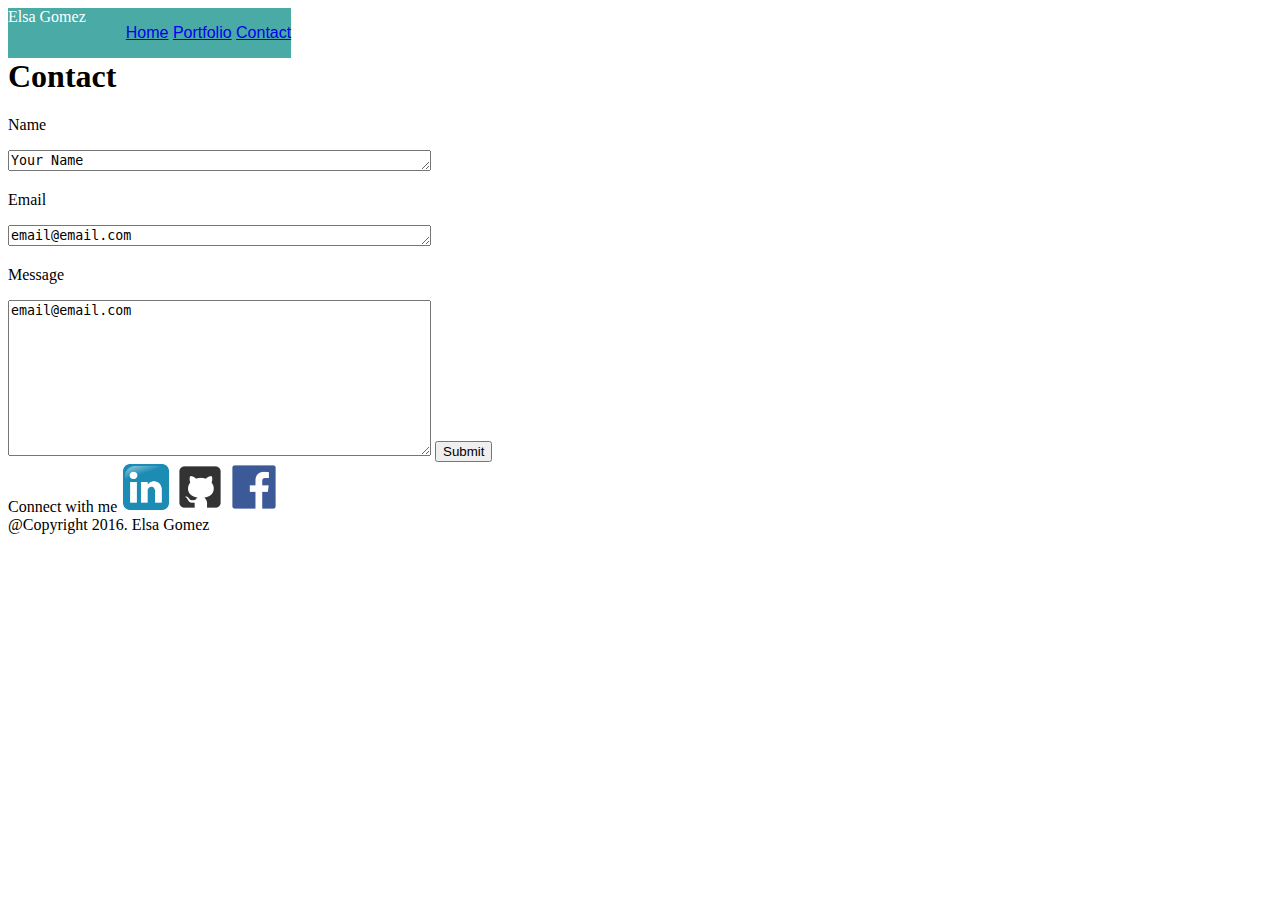
==== contact.html @ 1f002736 "Basic Portfolio" ====
<!DOCTYPE html>
<html lang="en-us">

<head>
  <meta charset="UTF-8">
  <title>My Portfolio</title>
  <link type="text/css" rel="stylesheet" href="css/style.css">
</head>

<body>
	<div class="header">
		Elsa Gomez
		<div class="menu">
<ul>
		<li><a href="index.html">Home</a></li>
		<li><a href="portfolio.html">Portfolio</a></li>
		<li><a href="contact.html">Contact</a></li>
</ul>
 		</div>
	</div>

<div class="wrapper">
	<h1>Contact</h1>

	<form>
	<p>Name</p>
		<textarea name="name" rows="1" cols="50">Your Name</textarea>
	<p>Email</p>
		<textarea name="email" rows="1" cols="50">email@email.com</textarea>
	<p>Message</p>
		<textarea name="message" rows="10" cols="50">email@email.com</textarea>
	<button type="button" onclick="alert"('Thank you for your message! I will get back to you soon!')">Submit</button>
	</form>

	<div class="sidebar"> Connect with me
		<img src="images/linkedin.png" style="width:50px;height:50px";>
		<img src="images/github.png" style="width:50px;height:50px";>
		<img src="images/facebook.png" style="width:50px;height:50px";>
	</div>

<footer>@Copyright 2016. Elsa Gomez</footer>


</body>
</html>
---- css/style.css ----
body{
	background-color: white;
}

.header{
	background-color: #4aaaa5;
	text-align: center;
	color: white;
	size: 50px;
	font-family:'Georgia', Times, Times New Roman, serif;
	background-size: 80px;
	float: left;

}

.menu{
	color: gray;
	size: 50px;
	font-family:'Arial', 'Helvetica Neue', Helvetica, sans-serif;
	float: right;
}
li{
	display: inline-block;
}

.wrapper{
	clear: both;
}
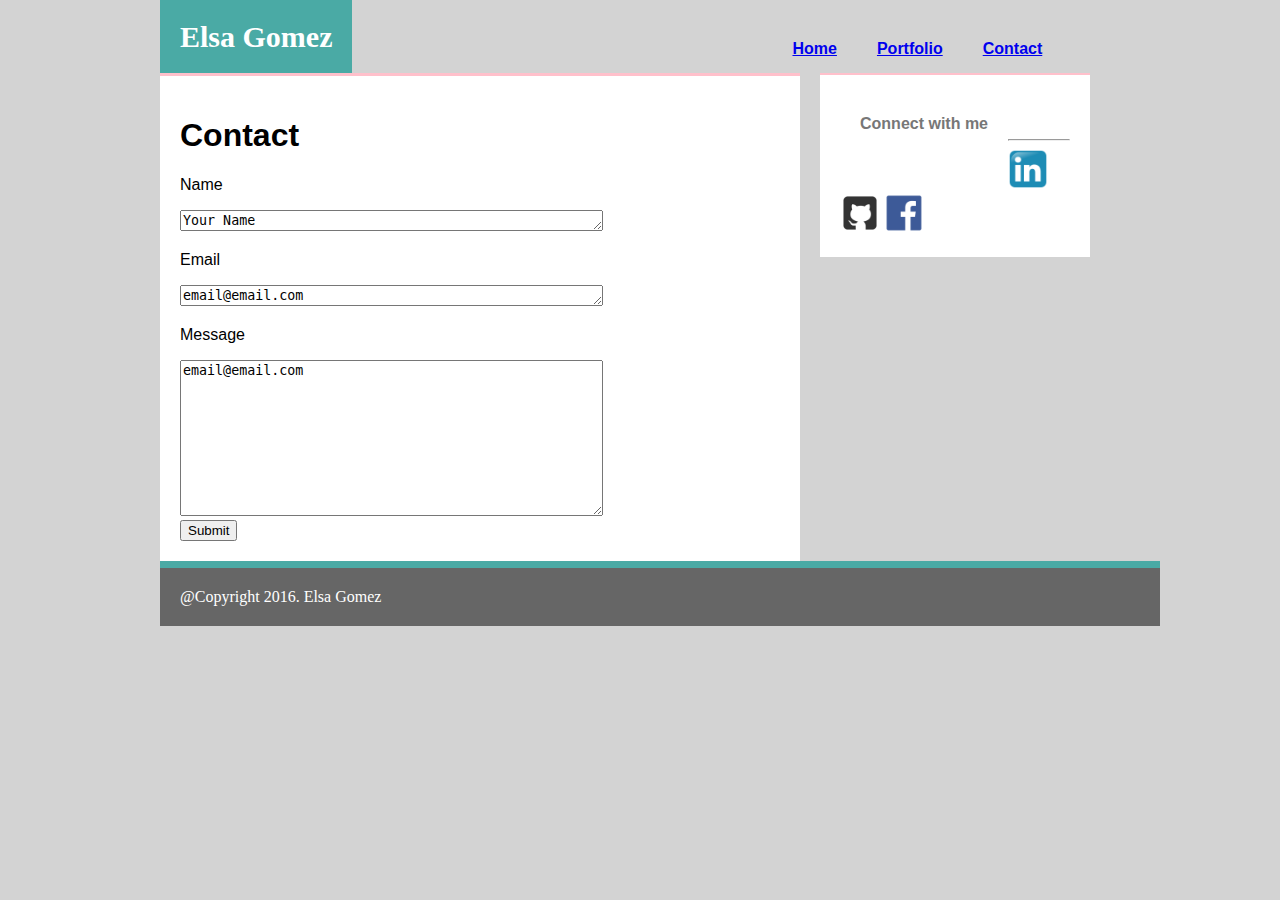
==== commit cac92fd3: "Homework Portfolio" ====
--- a/contact.html
+++ b/contact.html
@@ -7,20 +7,24 @@
   <link type="text/css" rel="stylesheet" href="css/style.css">
 </head>
 
-<body>
-	<div class="header">
-		Elsa Gomez
-		<div class="menu">
-<ul>
-		<li><a href="index.html">Home</a></li>
-		<li><a href="portfolio.html">Portfolio</a></li>
-		<li><a href="contact.html">Contact</a></li>
-</ul>
- 		</div>
-	</div>
+<body>	
+	
+
+			<header>Elsa Gomez
+			</header>
+	
+		<nav>
+			<h4><a href="index.html">Home</a></h4>
+			<h4><a href="portfolio.html">Portfolio</a></h4>
+			<h4><a href="contact.html">Contact</a></h4>
+
+		</nav>
+
 
 <div class="wrapper">
+	<div class="contactbox">
 	<h1>Contact</h1>
+	</div>
 
 	<form>
 	<p>Name</p>
@@ -29,17 +33,31 @@
 		<textarea name="email" rows="1" cols="50">email@email.com</textarea>
 	<p>Message</p>
 		<textarea name="message" rows="10" cols="50">email@email.com</textarea>
-	<button type="button" onclick="alert"('Thank you for your message! I will get back to you soon!')">Submit</button>
+		<br>
+	<button type="button" onclick="alert"('Thank you for your message! I will get back to you soon!')">Submit
+	</button>
+
 	</form>
+</div>
 
-	<div class="sidebar"> Connect with me
-		<img src="images/linkedin.png" style="width:50px;height:50px";>
-		<img src="images/github.png" style="width:50px;height:50px";>
-		<img src="images/facebook.png" style="width:50px;height:50px";>
+	<div class="sidebar"> 
+	<h4 class="sidebartext">Connect with me</h4>
+	<br>
+	<br>
+	<hr>
+
+		<img src="images/linkedin.png" style="width:40px;height:40px";>
+		<img src="images/github.png" style="width:40px;height:40px";>
+		<img src="images/facebook.png" style="width:40px;height:40px";>
 	</div>
 
-<footer>@Copyright 2016. Elsa Gomez</footer>
 
 
+
+<footer>@Copyright 2016. Elsa Gomez
+</footer>
+
 </body>
+
+
 </html>
--- a/css/style.css
+++ b/css/style.css
@@ -1,28 +1,86 @@
 body{
-	background-color: white;
+		background-color: #D3D3D3;
+		width: 960px;
+		margin: auto;
+
 }
-
-.header{
+header{
 	background-color: #4aaaa5;
 	text-align: center;
 	color: white;
-	size: 50px;
+	padding: 20px;
+	margin-bottom: -25px;
 	font-family:'Georgia', Times, Times New Roman, serif;
-	background-size: 80px;
+	font-size: 30px;
+	font-weight: bold;
+	background-size: 100px;
 	float: left;
+}
+
+nav{
+	margin-bottom: -25px;
+	margin-left: 400px;
+	padding: 20px;
+	float: left;
+}
+
+.wrapper{
+	float: left;
+	width: 600px;
+	background-color: white;
+	font-family:'Arial', 'Helvetica Neue', Helvetica, sans-serif;
+	padding: 20px;
+	border-top: solid 3px pink;
 
 }
 
-.menu{
-	color: gray;
-	size: 50px;
+.wrapperport{
+	float: left;
+	display: inline-block;
+	width: 600px;
+	background-color:white;
 	font-family:'Arial', 'Helvetica Neue', Helvetica, sans-serif;
-	float: right;
-}
-li{
-	display: inline-block;
+	padding: 20px;
+	border-top: solid 1px pink;
 }
 
-.wrapper{
+.contactbox{
+	width: 550px;
+	background-color: white;
+	border-bottom: solid x gray;
+}
+
+#contacttext{
+	font-family:'Georgia', Times, Times New Roman, serif;
+	font-size: 30px;
+	bottom-border: solid 2px blue;
+
+}
+h4{
+	color: #777777;
+	margin: 20px;
+	font-family:'Arial', 'Helvetica Neue', Helvetica, sans-serif;
+	float: left;
+}
+
+.sidebar{
+	float: left;
+	width: 230px;
+	margin-left: 20px;
+	background-size: 270px;
+	padding: 20px;
+	background-color: white;	
+	border-top: solid 2px pink;
+}
+
+
+
+footer{
 	clear: both;
-}+	background-color: #666666;
+	border-top: solid 7px #4aaaa5;
+	color: white;
+	padding: 20px;
+	width: 960px;
+	
+}
